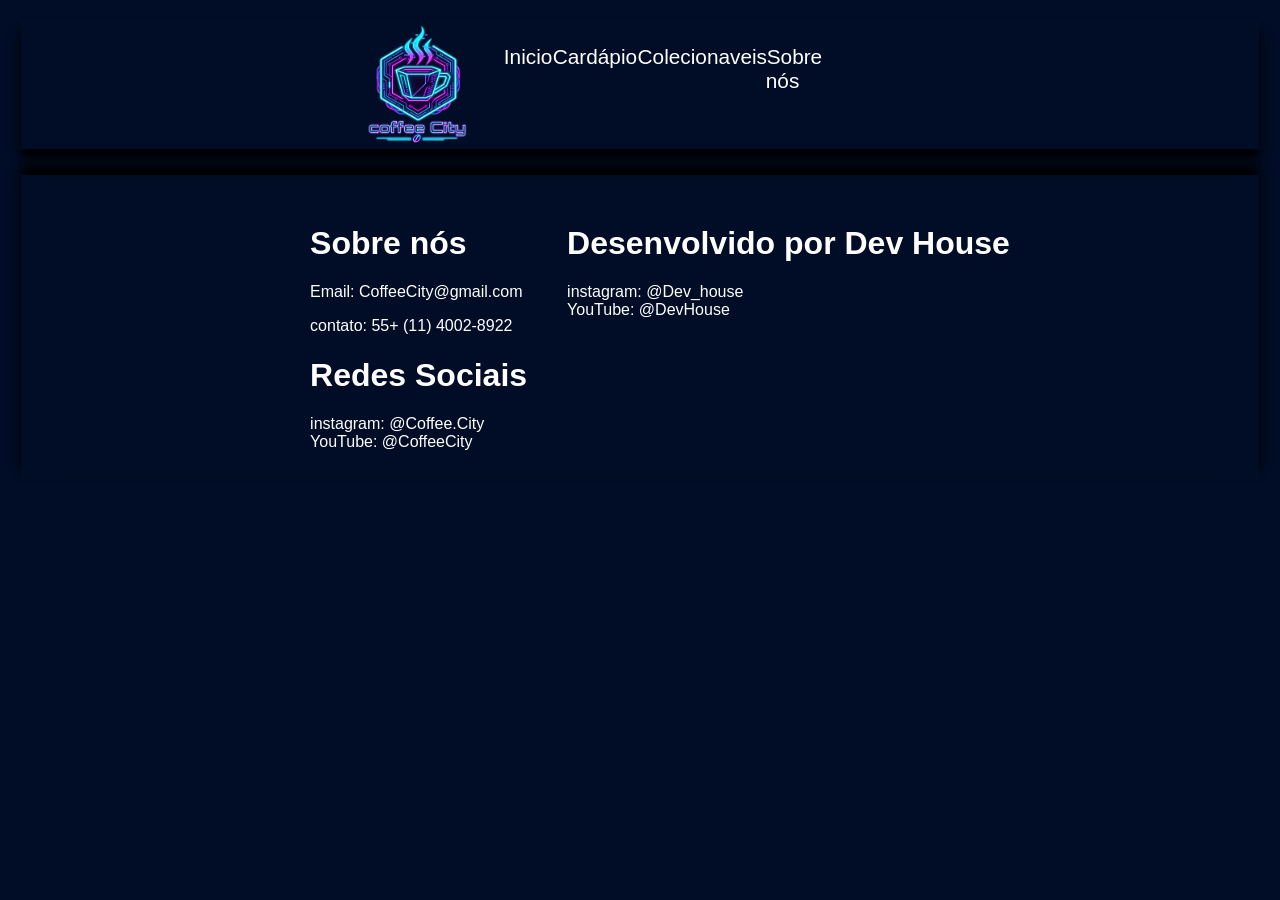
==== cadastro.html @ db1c3f74 "Acrescentando as telas de Login e Cadastro" ====
<!DOCTYPE html>
<html lang="pt-br">
<head>
    <meta charset="UTF-8">
    <meta name="viewport" content="width=device-width, initial-scale=1.0">
    <link rel="stylesheet" href="./scr/css/cardapio.css">
    <link rel="stylesheet" href="./scr/css/padrao.css">
    <link rel="stylesheet" href="./scr/css/cores.css">
    <link rel="icon" href="./scr/acess/iconSemNome.png">
    <title>Coffee City</title>
</head>
<body>
    <!--Imagem de fundo-->
    <div class="fundo1">
    <header >
        <img src="/scr/acess/inconComNome.png" class="icon">
        <ul class="navega">
            <li><a class="buttonNav" href="/index.html">Inicio</a></li>
            <li><a class="buttonNav" href="/Cardapio.html">Cardápio</a></li>
            <li><a class="buttonNav" href="/colecao.html">Colecionaveis</a></li>
            <li><a class="buttonNav" href="/sobre.html">Sobre nós</a></li>
        </ul>

        <ul>
            <li><a href="/carrinho.html"></a></li>
            <li><a href="/perfil.html"></a></li>
        </ul>
        
    </header>


    <footer>

        <ul>
                <h1 class="titulo">Sobre nós</h1>
            <li><p>Email: CoffeeCity@gmail.com</p></li>
            <li><p>contato: 55+ (11) 4002-8922</p></li>
                <h1 class="titulo">Redes Sociais</h1>
            <li><a href="#">instagram: @Coffee.City</a></li>
            <li><a href="#">YouTube: @CoffeeCity</a></li>
        </ul>

        <ul>
                <h1 class="titulo">Desenvolvido por Dev House</h1>
            <li><a href="#">instagram: @Dev_house</a></li>
            <li><a href="#">YouTube: @DevHouse</p></a></li>

        </ul>
    </footer>
    
    <script src="/scr/js/index.js"></script>
</body>
</html>
---- scr/css/cardapio.css ----
.imageProd{
    width: 200px;
    height: 180px;
    border-radius: 15px;
    display: flex;
    margin-left: 15%;
}

.emblema{
    width: 200px;
    height: 180px;  
    margin-top: 15%;  
}

.sobreTema1{
    text-shadow: 0px 0px 10px  var(--shadow2);
    backdrop-filter: blur(50px);
}

.titulo2{
    font-size: 25px;
}

.tituloTema1{
    color: var(--colortxt7);
}

.subTituloTema1{
    font-size: 15px;
    margin: 1px;
}

.tituloTema2{
    color: var(--colortxt9);
}

.sobreTema2{
    text-shadow: 0px 0px 10px  var(--shadow1);
    backdrop-filter: blur(50px);
}

.tituloTema3{
    color: var(--colortxt6);
}

.sobreTema3{
    text-shadow: 0px 0px 10px  var(--colortxt5);
    backdrop-filter: blur(50px);
}

.tituloTema4{
    color: var(--colortxt10);
}

.sobreTema4{
    text-shadow: 0px 0px 10px  var(--shadow1);
    backdrop-filter: blur(50px);

}

.descricao2{
    font-size: 15px;
}


.ingred{
    color: var(--colortxt7);
}

.ingredientes{
    columns: 3;
}

.preco{
    font-size: 25px;
}
.org1{
    display: inline-flex;
    margin: 1%;
}


.fundoTema1{
    display: inline-flex;
    background-repeat: no-repeat;
    background-size: cover;
    background-image: url(../acess/astro.png);
    width: 100%;
    padding: 1%;
}


/* Este é o tema do carde */
.tema1{
    margin: 1%;
    backdrop-filter: blur(15px);
    border: 2px solid;
    border-color: var(--borda2);
    box-shadow: 0px 0px 25px var(--shadow2) ;
    width: 25%;
    height: 500px;
    margin: 3%;
    padding: 2%;
    border-radius: 20px;
}

.fundoTema2{
    margin: 1%;
    width: 100%;
    display: inline-flex;
    background-repeat: no-repeat;
    background-size: cover;
    background-image: url(../acess/medieval.png);
    padding: 1%;
}

/* Este é o tema do carde */
.tema2{
    backdrop-filter: blur(15px);
    border: 2px solid;
    border-color: var(--borda11);
    box-shadow: 0px 0px 25px var(--shadow1) ;
    width: 25%;
    height: 500px;
    margin: 3%;
    padding: 2%;
    border-radius: 20px;
}

.fundoTema3{
    margin: 1%;
    width: 100%;
    display: inline-flex;
    background-repeat: no-repeat;
    background-size: cover;
    background-image: url(../acess/cyber.png);
    padding: 1%;
}

/* Este é o tema do carde */
.tema3{
    backdrop-filter: blur(15px);
    border: 2px solid;
    border-color: var(--borda7);
    box-shadow: 0px 0px 25px var(--shadow3) ;
    width: 25%;
    height: 500px;
    margin: 3%;
    padding: 2%;
    border-radius: 20px;
}


.fundoTema4{
    width: 100%;
    display: inline-flex;
    margin: 1%;
    background-repeat: no-repeat;
    background-size: cover;
    background-image: url(../acess/horror.png);
    padding: 1%;
}

/* Este é o tema do carde */
.tema4{
    backdrop-filter: blur(15px);
    border: 2px solid;
    border-color: var(--borda9);
    box-shadow: 0px 0px 25px var(--shadow1) ;
    width: 25%;
    height: 500px;
    margin: 3%;
    padding: 2%;
    border-radius: 20px;
}


.btnComprar1{
    border: 2px solid;
    border-color:  var(--borda2) ;
    width: 100%;
    background-color: var(--comprar3);
    color: var(--colortxt2);
    font-size: 130%;
    cursor: pointer;
    border-radius: 8px;
}
.btnCarrinho{
    margin: 1%;
    border: 2px solid;
    border-color:  var(--borda2) ;
    width: 100%;
    background-color: var(--comprar3);
    color: var(--colortxt2);
    font-size: 130%;
    cursor: pointer;
    border-radius: 8px;
}

.btnComprar2{
    margin: 1%;
    border: 2px solid;
    border-color:  var(--borda9) ;
    width: 100%;
    background-color: var(--comprar4);
    color: var(--colortxt2);
    font-size: 130%;
    cursor: pointer;
    border-radius: 8px;
}

.btnComprar3{
    margin: 1%;
    border: 2px solid;
    border-color:  var(--borda6) ;
    width: 100%;
    background-color: var(--comprar2);
    color: var(--colortxt2);
    font-size: 130%;
    cursor: pointer;
    border-radius: 8px;
}

.btnComprar4{
    margin: 1%;
    border: 2px solid;
    border-color:  var(--borda10) ;
    width: 100%;
    background-color: var(--comprar5);
    color: var(--colortxt2);
    font-size: 130%;
    cursor: pointer;
    border-radius: 8px;
}
---- scr/css/padrao.css ----
/* Estilização padrão do site  */
body{
    background-color: var(--fundo1);
    color: var(--colortxt2);
    font-family: 'Rajdhani', sans-serif;
}
/* Estilização do cabeçalho do site */
header{
    backdrop-filter:  blur(5px);
    display: inline-flex;
    justify-content: center;
    box-shadow: 0px 10px 10px #000;
    margin: 1%;
}

/* estiliza a area onde fica os botões de navegação */
.navega{
    display: inline-flex;
    margin: 1%;
    padding: 1%;

}

.nav{
    margin: 1%;
    padding: 1%;
}

/* botão de navegação */
.buttonNav{
    transition: 1s ;
    margin: 1%;
    font-family: 'Rajdhani', sans-serif;
    font-size: 130%; 
}
.buttonNav:hover{
    transition: 1s ;
    color: #F230E5;
    font-size: 140%;
}

/* pra mostrar em qual pagina o usuário está */
.atual{
    transition: 1s ;
    color: #F230E5;
    text-decoration: underline;
}

/* moldando o tamanho do incone que fica na barra de navegação */
.icon{
    width: 10%;
}

/* para estilizar textos (foi usado para estilizar as boas vindas)*/
.destaque1{
    color: var(--colortxt6);
    font-size: 150%;
    text-shadow: 30px 0px 50px #000;
}
.destaque2{
    font-size: 90%;
    color: var(--colortxt7);
    text-shadow: 30px 0px 50px #000;
}
/* o nome é alto explicativo */
.descricao{
    font-size: 50%;
}

/* o nome é alto explicativo */
.bemVindo{

    text-shadow: 30px 0px 50px #000;
}

/* para moldar o contéudo dentro e entre as divs  */
.conteudo{
    width: 40%;
    height: 300px;
}

/* para tirar o estilo das listas */
li{
    list-style: none;
    
}

/* o nome é alto explicativo */
.titulo{
    transition: 1s;
    font-family: 'Orbitron', sans-serif
}
.titulo:hover{
    transition: 1s;
    color: var(--colortxt6);
}

/* para tirar o estilo dos link */
a{
    color: var(--colortxt2);
    text-decoration: none;
}



/* para estilizar o rodapé do site */
footer{
    box-shadow: 0px -10px 10px #000;
    backdrop-filter: blur(15px);
    padding: 1%;
    margin-top: 1% ;
    margin: 1%;
    width: 96%;
    display: inline-flex;
    justify-content: center;
    
}
---- scr/css/cores.css ----
/* Aqui funciona como palheta de cores para não alterar todas as cores do site um por um */
:root{
    --fundo1: #010D26;
    --fundo2: #272727;
    --fundo3: #320240;
    --fundo4: #A429A6;
    --fundo5: #F230E5;
    --fundo6: #0396A6;
    --fundo7: #000000;
    --fundo8: #016874;
    --colortxt1: #000000;
    --colortxt2: #ffffff;
    --colortxt3: #010D26;
    --colortxt4: #320240;
    --colortxt5: #A429A6;
    --colortxt6: #F230E5;
    --colortxt7: #0396A6;
    --colortxt8: #016874;
    --colortxt9:#d34d00;
    --colortxt10: #ff0000;
    --borda1: #016874;
    --borda2: #0396A6;
    --borda3: #010D26;
    --borda4: #272727;
    --borda5: #320240;
    --borda6: #A429A6;
    --borda7: #F230E5;
    --borda8: #000000;
    --borda9: #ff0000;
    --borda10: #9e0303;
    --borda11: #ff7300;
    --shadow1: #9e0303;
    --shadow2: #016874;
    --shadow3: #A429A6;
    --comprar1:#09ff00;
    --comprar2:#F230E5;
    --comprar3:#0396A6;
    --comprar4:#d34d00;
    --comprar5: #ff0000;
}
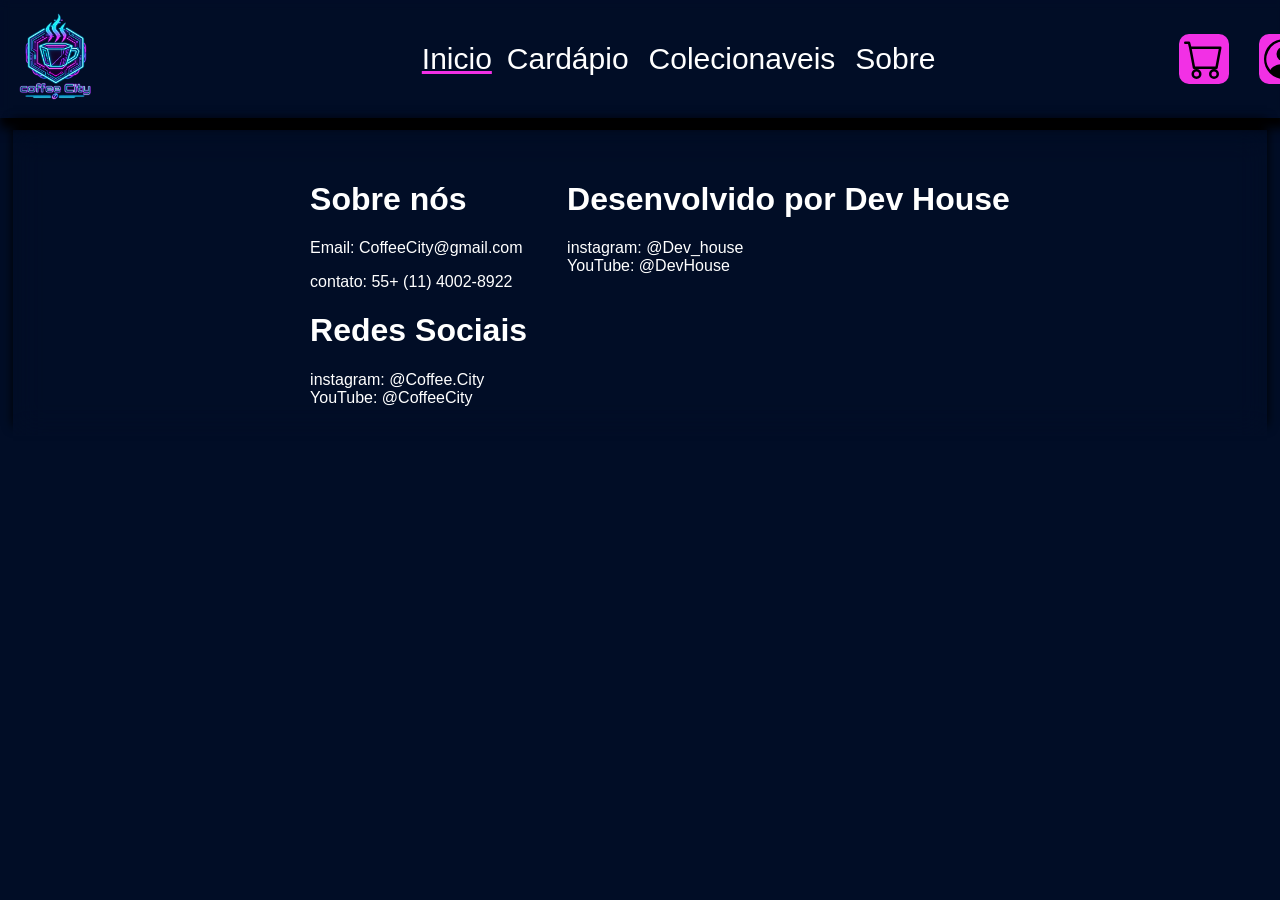
==== commit 674600ac: "Conclusão da barra de navegação" ====
--- a/cadastro.html
+++ b/cadastro.html
@@ -6,29 +6,39 @@
     <link rel="stylesheet" href="./scr/css/cardapio.css">
     <link rel="stylesheet" href="./scr/css/padrao.css">
     <link rel="stylesheet" href="./scr/css/cores.css">
+    <link rel="stylesheet" href="./scr/css/BarNav.css">
     <link rel="icon" href="./scr/acess/iconSemNome.png">
+
+    <!-- layout responsivo -->
+    <link rel="stylesheet" href="./scr/css/ResponsivoPadrao.css">
     <title>Coffee City</title>
 </head>
 <body>
-    <!--Imagem de fundo-->
-    <div class="fundo1">
     <header >
-        <img src="/scr/acess/inconComNome.png" class="icon">
-        <ul class="navega">
-            <li><a class="buttonNav" href="/index.html">Inicio</a></li>
-            <li><a class="buttonNav" href="/Cardapio.html">Cardápio</a></li>
-            <li><a class="buttonNav" href="/colecao.html">Colecionaveis</a></li>
-            <li><a class="buttonNav" href="/sobre.html">Sobre nós</a></li>
-        </ul>
+        <!-- Logo que faz voltar pra pagina inicial -->
+        <div class="Logo">
+        <a class="LogoButton" href="/index.html"><img src="/scr/acess/inconComNome.png" class="icon"></a>
+        </div>
+        
+        <!-- barra de navegação -->
+        <nav class="navega">
+            <span class="atual"><a class="buttonNav"href="./index.html">Inicio</a></span></li>
+            <a class="buttonNav" href="./Cardapio.html">Cardápio</a></li>
+            <a class="buttonNav" href="./colecao.html">Colecionaveis</a></li>
+            <a class="buttonNav" href="./sobre.html">Sobre</a></li>
+        </nav>
 
-        <ul>
-            <li><a href="/carrinho.html"></a></li>
-            <li><a href="/perfil.html"></a></li>
-        </ul>
+        <!-- barra de perfil e carrinho -->
+        <div class="acoes">
+            <li><a class="Carrinho" href="./carrinho.html"><img class="icons2" src="./scr/acess/Icons/cart.svg"></a></li>
+            <li><a class="Perfil" href="./perfil.html" aria-label="Meu Perfil"><img class="icons2" src="./scr/acess/Icons/person-circle.svg"></a></li>
+        </div>
         
+
     </header>
 
 
+    <!-- Aqui é o rodapé do site -->
     <footer>
 
         <ul>
--- a/scr/css/padrao.css
+++ b/scr/css/padrao.css
@@ -5,52 +5,7 @@
     background-color: var(--fundo1);
     color: var(--colortxt2);
     font-family: 'Rajdhani', sans-serif;
-}
-/* Estilização do cabeçalho do site */
-header{
-    backdrop-filter:  blur(5px);
-    display: inline-flex;
-    justify-content: center;
-    box-shadow: 0px 10px 10px #000;
-    margin: 1%;
-}
-
-/* estiliza a area onde fica os botões de navegação */
-.navega{
-    display: inline-flex;
-    margin: 1%;
-    padding: 1%;
-
-}
-
-.nav{
-    margin: 1%;
-    padding: 1%;
-}
-
-/* botão de navegação */
-.buttonNav{
-    transition: 1s ;
-    margin: 1%;
-    font-family: 'Rajdhani', sans-serif;
-    font-size: 130%; 
-}
-.buttonNav:hover{
-    transition: 1s ;
-    color: #F230E5;
-    font-size: 140%;
-}
-
-/* pra mostrar em qual pagina o usuário está */
-.atual{
-    transition: 1s ;
-    color: #F230E5;
-    text-decoration: underline;
-}
-
-/* moldando o tamanho do incone que fica na barra de navegação */
-.icon{
-    width: 10%;
+    margin: 0;
 }
 
 /* para estilizar textos (foi usado para estilizar as boas vindas)*/
@@ -75,11 +30,7 @@
     text-shadow: 30px 0px 50px #000;
 }
 
-/* para moldar o contéudo dentro e entre as divs  */
-.conteudo{
-    width: 40%;
-    height: 300px;
-}
+
 
 /* para tirar o estilo das listas */
 li{
--- a/scr/css/cores.css
+++ b/scr/css/cores.css
@@ -8,6 +8,7 @@
     --fundo6: #0396A6;
     --fundo7: #000000;
     --fundo8: #016874;
+    --fundo9: #ffffff;
     --colortxt1: #000000;
     --colortxt2: #ffffff;
     --colortxt3: #010D26;
--- a/scr/css/BarNav.css
+++ b/scr/css/BarNav.css
@@ -0,0 +1,94 @@
+/* Estilização do cabeçalho do site */
+header{
+    backdrop-filter:  blur(5px);
+    display: inline-flex;
+
+    box-shadow: 0px 10px 10px #000;
+    width: 99%;
+    padding: 10px;
+    position: relative;
+}
+
+/* estiliza a area onde fica os botões de navegação */
+
+    .navega{
+        display: flex;
+        justify-content: space-between;
+        align-items: center;
+        gap: 12 px;
+ 
+    }
+
+    /* Ações à direita */
+    .acoes {
+        display: flex;
+        align-items: center;
+        justify-content: flex-end;
+        gap: 10px;
+        margin-left: 20%  ;
+    }
+    .Logo{
+        display: block;
+        width: 90px;
+        height: auto;
+        margin-right: 25%;
+    }
+
+
+    /* botão de navegação */
+    .buttonNav{
+        display: flex;
+        justify-content: center;
+        align-items: center;
+        padding: 1%;
+        margin: 5px;
+        font-size: 30px;
+        transition: 2s; 
+    }
+    .buttonNav:hover{
+        color: var(--colortxt6);
+        transition: 1s;
+    }
+
+    /* pra mostrar em qual pagina o usuário está */
+    .atual{
+        color: var(--colortxt6);
+        text-decoration: underline 3px;
+        transition: 2s;
+    }
+
+    /* moldando o tamanho do incone da logo */
+    .icon{
+        width: 90px;
+
+    }
+
+    /* moldando o tamanho do incones pequenos */
+    .icons2{
+        width: 40px;
+        height: 40px;
+    }
+
+
+    .Perfil,
+    .Carrinho{
+    border: 4px var(--colortxt2);
+    transition: 0.6s;
+    margin: 10px;
+    display: flex;
+    width: 40px;
+    height: 40px;
+    padding: 5px;
+    backdrop-filter: blur(25px);
+    background-color: var(--fundo5);
+    border-radius: 10px;
+}
+
+    .Carrinho:hover,
+    .Perfil:hover {
+    transition: 0.5s;
+    transform: translateY(-3px);
+    box-shadow: 0px 0px 25px var(--colortxt6);
+    background-color: var(--fundo9);
+    
+    }
--- a/scr/css/ResponsivoPadrao.css
+++ b/scr/css/ResponsivoPadrao.css
@@ -0,0 +1,567 @@
+
+/* ==========================================
+   RESPONSIVIDADE PARA TELAS DE ATÉ 480px
+   Aplica estas regras em celulares e telas
+   pequenas com largura de até 480 pixels.
+========================================== */
+
+@media screen and (max-width: 480px) {
+
+    /* ======================================
+       1. CABEÇALHO
+    ====================================== */
+
+    header {
+        /* Usa Grid para organizar os elementos
+           em linhas e colunas. */
+        display: grid !important;
+
+        /* Cria duas colunas:
+           - A primeira ocupa o espaço disponível.
+           - A segunda se ajusta ao tamanho dos ícones. */
+        grid-template-columns: minmax(0, 1fr) auto;
+
+        /* Define a posição de cada elemento:
+           primeira linha: logo e ações;
+           segunda linha: navegação ocupando tudo. */
+        grid-template-areas:
+            "logo acoes"
+            "navega navega";
+
+        /* Centraliza verticalmente os elementos
+           dentro de suas respectivas áreas. */
+        align-items: center;
+
+        /* Define o espaçamento:
+           12px entre linhas e 8px entre colunas. */
+        gap: 12px 8px;
+
+        /* Faz o cabeçalho ocupar toda a largura disponível. */
+        width: 100%;
+
+        /* Cria 12px de espaço interno em todos os lados. */
+        padding: 12px;
+
+        /* Inclui padding e bordas no cálculo da largura. */
+        box-sizing: border-box;
+    }
+
+
+    /* ======================================
+       2. LOGO DO COFFEE CITY
+    ====================================== */
+
+    .Logo {
+        /* Coloca a logo na área chamada "logo"
+           definida no Grid do cabeçalho. */
+        grid-area: logo;
+
+        /* Define a largura da logo em celulares. */
+        width: 70px;
+
+        /* Impede que ultrapasse o espaço disponível. */
+        max-width: 100%;
+
+        /* Mantém a altura proporcional à largura. */
+        height: auto;
+
+        /* Remove margens que poderiam deslocá-la. */
+        margin: 0;
+    }
+
+    /* Link que envolve a imagem da logo */
+    .LogoButton {
+        /* Faz o link ocupar sua própria linha. */
+        display: block;
+
+        /* Ocupa toda a largura disponível no contêiner. */
+        width: 100%;
+    }
+
+    /* Imagem da logo */
+    .icon {
+        /* Evita espaços extras de imagem em linha. */
+        display: block;
+
+        /* Faz a imagem acompanhar o tamanho do contêiner. */
+        width: 100%;
+
+        /* Limita a largura máxima da imagem a 70px. */
+        max-width: 70px;
+
+        /* Mantém a proporção original da imagem. */
+        height: auto;
+    }
+
+
+    /* ======================================
+       3. GRUPO DE AÇÕES: PERFIL E CARRINHO
+    ====================================== */
+
+    .acoes {
+        /* Posiciona o grupo na área "acoes" do Grid. */
+        grid-area: acoes;
+
+        /* Organiza os ícones horizontalmente. */
+        display: flex;
+
+        /* Centraliza os ícones verticalmente. */
+        align-items: center;
+
+        /* Encosta os ícones à direita do espaço disponível. */
+        justify-content: flex-end;
+
+        /* Define 8px entre os ícones. */
+        gap: 8px;
+
+        /* Remove margens externas. */
+        margin: 0;
+
+        /* Remove espaçamento interno. */
+        padding: 0;
+
+        /* Permite que o grupo encolha se necessário. */
+        min-width: 0;
+
+        /* Remove marcadores de lista, se existirem. */
+        list-style: none;
+    }
+
+    /* Cada item que contém um botão */
+    .acoes li {
+        /* Remove o marcador da lista. */
+        list-style: none;
+
+        /* Remove margens externas. */
+        margin: 0;
+
+        /* Remove espaçamento interno. */
+        padding: 0;
+    }
+
+
+    /* ======================================
+       4. BOTÕES DE PERFIL E CARRINHO
+    ====================================== */
+
+    /* Aplica as mesmas regras às duas classes. */
+    .Perfil,
+    .Carrinho {
+        /* Permite centralizar o ícone dentro do botão. */
+        display: flex;
+
+        /* Centraliza verticalmente. */
+        align-items: center;
+
+        /* Centraliza horizontalmente. */
+        justify-content: center;
+
+        /* Define a largura do botão. */
+        width: 40px;
+
+        /* Define a altura do botão. */
+        height: 40px;
+
+        /* Cria 5px de espaço interno. */
+        padding: 5px;
+
+        /* Remove margens externas. */
+        margin: 0;
+
+        /* Inclui padding e bordas nas dimensões definidas. */
+        box-sizing: border-box;
+
+        /* Impede que o Flexbox comprima os botões. */
+        flex-shrink: 0;
+    }
+
+    /* Imagens dos ícones do perfil e carrinho */
+    .icons2 {
+        /* Faz a imagem se comportar como um bloco. */
+        display: block;
+
+        /* Ocupa a largura interna disponível. */
+        width: 100%;
+
+        /* Ocupa a altura interna disponível. */
+        height: 100%;
+
+        /* Mantém a proporção e ajusta a imagem ao espaço. */
+        object-fit: contain;
+    }
+
+
+    /* ======================================
+       5. BARRA DE NAVEGAÇÃO
+    ====================================== */
+
+    .navega {
+        /* Coloca a navegação na área "navega",
+           que ocupa as duas colunas do Grid. */
+        grid-area: navega;
+
+        /* Organiza os links usando Flexbox.
+           !important prevalece sobre declarações
+           normais conflitantes de display. */
+        display: flex !important;
+
+        /* Mantém os links na direção horizontal. */
+        flex-direction: row !important;
+
+        /* Permite que os links passem para outra linha
+           quando não houver espaço suficiente. */
+        flex-wrap: wrap;
+
+        /* Centraliza os links horizontalmente. */
+        justify-content: center;
+
+        /* Alinha os links verticalmente. */
+        align-items: center;
+
+        /* Faz a navegação ocupar toda a largura disponível. */
+        width: 100%;
+
+        /* Permite que a navegação encolha dentro do Grid. */
+        min-width: 0;
+
+        /* Define 8px entre os links. */
+        gap: 8px;
+
+        /* Remove margens externas. */
+        margin: 0;
+
+        /* Adiciona 6px de espaço acima dos links,
+           sem padding nas laterais ou embaixo. */
+        padding: 6px 0 0;
+
+        /* Inclui padding e bordas na largura calculada. */
+        box-sizing: border-box;
+    }
+
+
+    /* ======================================
+       6. LINKS: INÍCIO, CARDÁPIO, COLEÇÕES...
+    ====================================== */
+
+    .buttonNav {
+        /* Faz o link se comportar como um elemento
+           em linha, com alinhamento Flexbox. */
+        display: inline-flex;
+
+        /* Centraliza o conteúdo horizontalmente. */
+        align-items: center;
+
+        /* Centraliza o conteúdo verticalmente. */
+        justify-content: center;
+
+        /* Define o tamanho da fonte em celulares. */
+        font-size: 15px;
+
+        /* 7px na vertical e 6px nas laterais. */
+        padding: 7px 6px;
+
+        /* Remove margens externas dos links. */
+        margin: 0;
+
+        /* Permite que textos quebrem em várias linhas
+           se não houver espaço suficiente. */
+        white-space: normal;
+
+        /* Centraliza o texto quando ele quebra de linha. */
+        text-align: center;
+
+        /* Mantém o cálculo das dimensões previsível. */
+        box-sizing: border-box;
+    }
+
+
+    /* ======================================
+       7. DESTAQUE DA PÁGINA ATUAL
+    ====================================== */
+
+    .atual {
+        /* Faz o contêiner acompanhar o tamanho do link. */
+        display: inline-flex;
+
+        /* Remove margens externas. */
+        margin: 0;
+
+        /* Remove espaçamento interno. */
+        padding: 0;
+    }
+
+    /* Altera a cor do link dentro da classe .atual. */
+    .atual .buttonNav {
+        /* Usa a cor temática definida no seu CSS. */
+        color: var(--colortxt6);
+    }
+
+    .posi1{
+        width: 100%;
+        display: block;
+    }
+
+    .conteudo{
+        width: 100%;
+        font-size: 13px;
+        gap: 2px;
+    }
+
+    footer{
+        font-size: 10px;
+    }
+
+}
+
+@media screen and (max-width: 768px) {
+   
+
+         /* CABEÇALHO */
+
+   header {
+
+        display: grid !important;
+        grid-template-columns: minmax(0, 1fr) auto;
+        grid-template-areas:
+            "logo acoes"
+            "navega navega";
+        align-items: center;
+        gap: 12px 8px;
+        width: 100%;
+        padding: 12px;
+        box-sizing: border-box;
+    }
+
+   .Logo {
+        grid-area: logo;
+        width: 70px;
+        max-width: 100%;
+        height: auto;
+        margin: 0;
+    }
+   .LogoButton {
+        display: block;
+        width: 100%;
+    }
+    .icon {
+        display: block;
+        width: 100%;
+        max-width: 70px;
+        height: auto;
+    }
+   .acoes {
+        grid-area: acoes;
+        display: flex;
+        align-items: center;
+        justify-content: flex-end;
+        gap: 8px;
+        margin: 0;
+        padding: 0;
+        min-width: 0;
+        list-style: none;
+    }
+    .acoes li {
+        list-style: none;
+        margin: 0;
+        padding: 0;
+    }
+
+    .Perfil,
+    .Carrinho {
+        display: flex;
+        align-items: center;
+        justify-content: center;
+        width: 40px;
+        height: 40px;
+        padding: 5px;
+        margin: 0;
+        box-sizing: border-box;
+        flex-shrink: 0;
+    }
+
+    .icons2 {
+        display: block;
+        width: 100%;
+        height: 100%;
+        object-fit: contain;
+    }
+
+    .navega {
+        grid-area: navega;
+        display: flex !important;
+        flex-direction: row !important;
+        flex-wrap: wrap;
+        justify-content: center;
+        align-items: center;
+        width: 100%;
+        min-width: 0;
+        gap: 8px;
+        margin: 0;
+        padding: 6px 0 0;
+        box-sizing: border-box;
+    }
+
+    .buttonNav {
+        display: inline-flex;
+        align-items: center;
+        justify-content: center;
+        font-size: 25px;
+        padding: 7px 6px;
+        margin: 0;
+        white-space: normal;
+        text-align: center;
+        box-sizing: border-box;
+    }
+
+    .atual {
+        display: inline-flex;
+        margin: 0;
+        padding: 0;
+    }
+
+    .atual .buttonNav {
+        color: var(--colortxt6);
+    }
+
+    .posi1{
+        width: 100%;
+        display: block;
+    }
+
+    .conteudo{
+        width: 100%;
+        font-size: 15px;
+        gap: 7px;
+    }
+
+    footer{
+        font-size: 15px;
+    }
+
+}
+@media screen and (max-width: 1200px) {
+   
+
+         /* CABEÇALHO */
+
+   header {
+
+        display: grid !important;
+        grid-template-columns: minmax(0, 1fr) auto;
+        grid-template-areas:
+            "logo acoes"
+            "navega navega";
+        align-items: center;
+        gap: 12px 8px;
+        width: 100%;
+        padding: 12px;
+        box-sizing: border-box;
+    }
+
+   .Logo {
+        grid-area: logo;
+        width: px;
+        max-width: 100%;
+        height: auto;
+        margin: 0;
+    }
+   .LogoButton {
+        display: block;
+        width: 100%;
+    }
+    .icon {
+        display: block;
+        width: 100%;
+        max-width: 90px;
+        height: auto;
+    }
+   .acoes {
+        grid-area: acoes;
+        display: flex;
+        align-items: center;
+        justify-content: flex-end;
+        gap: 8px;
+        margin: 0;
+        padding: 0;
+        min-width: 0;
+        list-style: none;
+    }
+    .acoes li {
+        list-style: none;
+        margin: 0;
+        padding: 0;
+    }
+
+    .Perfil,
+    .Carrinho {
+        display: flex;
+        align-items: center;
+        justify-content: center;
+        width: 50px;
+        height: 50px;
+        padding: 5px;
+        margin: 0;
+        box-sizing: border-box;
+        flex-shrink: 0;
+    }
+
+    .icons2 {
+        display: block;
+        width: 100%;
+        height: 100%;
+        object-fit: contain;
+    }
+
+    .navega {
+        grid-area: navega;
+        display: flex !important;
+        flex-direction: row !important;
+        flex-wrap: wrap;
+        justify-content: center;
+        align-items: center;
+        width: 100%;
+        min-width: 0;
+        gap: 8px;
+        margin: 0;
+        padding: 6px 0 0;
+        box-sizing: border-box;
+    }
+
+    .buttonNav {
+        display: inline-flex;
+        align-items: center;
+        justify-content: center;
+        font-size: 25px;
+        padding: 7px 6px;
+        margin: 0;
+        white-space: normal;
+        text-align: center;
+        box-sizing: border-box;
+    }
+
+    .atual {
+        display: inline-flex;
+        margin: 0;
+        padding: 0;
+    }
+
+    .atual .buttonNav {
+        color: var(--colortxt6);
+    }
+
+    .posi1{
+        width: 100%;
+        display: block;
+    }
+
+    .conteudo{
+        width: 100%;
+        font-size: 15px;
+        gap: 7px;
+    }
+
+    footer{
+        font-size: 15px;
+    }
+
+}
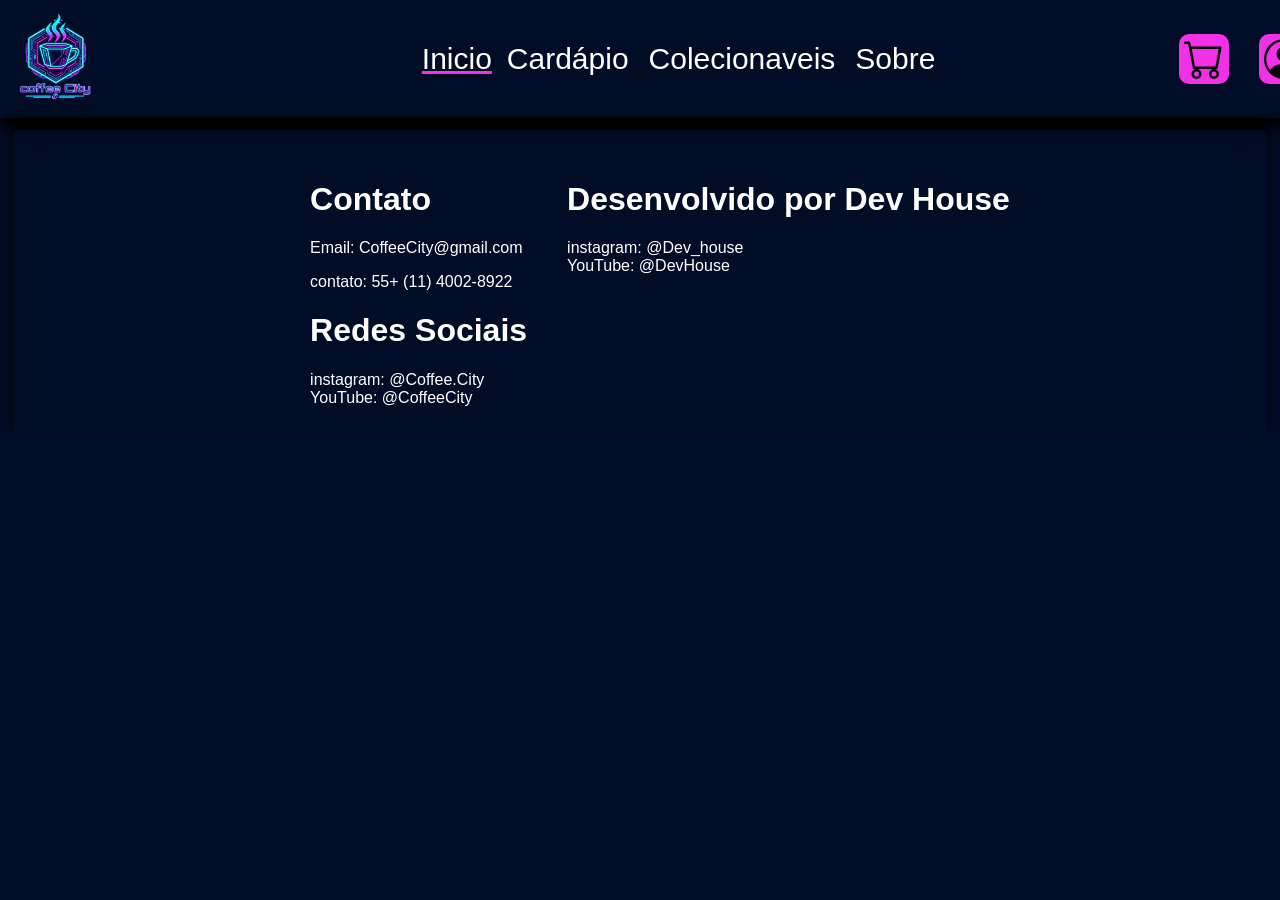
==== commit d7ad4e3c: "Atualização da barra de navegação e footer" ====
--- a/cadastro.html
+++ b/cadastro.html
@@ -42,7 +42,7 @@
     <footer>
 
         <ul>
-                <h1 class="titulo">Sobre nós</h1>
+                <h1 class="titulo">Contato</h1>
             <li><p>Email: CoffeeCity@gmail.com</p></li>
             <li><p>contato: 55+ (11) 4002-8922</p></li>
                 <h1 class="titulo">Redes Sociais</h1>
--- a/scr/css/padrao.css
+++ b/scr/css/padrao.css
@@ -55,6 +55,29 @@
 }
 
 
+.copyright {
+    width: 100%;
+    padding: 20px 10px;
+    text-align: center;
+    box-sizing: border-box;
+    border-top: 1px solid var(--colortxt6);
+    color: #b8b8c8;
+    font-size: 14px;
+}
+
+.copyright p {
+    margin: 5px 0;
+}
+
+.copyright p:first-child {
+    color: var(--colortxt6);
+}
+
+.copyright p:last-child {
+    font-size: 12px;
+    opacity: 0.8;
+}
+
 
 /* para estilizar o rodapé do site */
 footer{
@@ -67,4 +90,4 @@
     display: inline-flex;
     justify-content: center;
     
-}+}
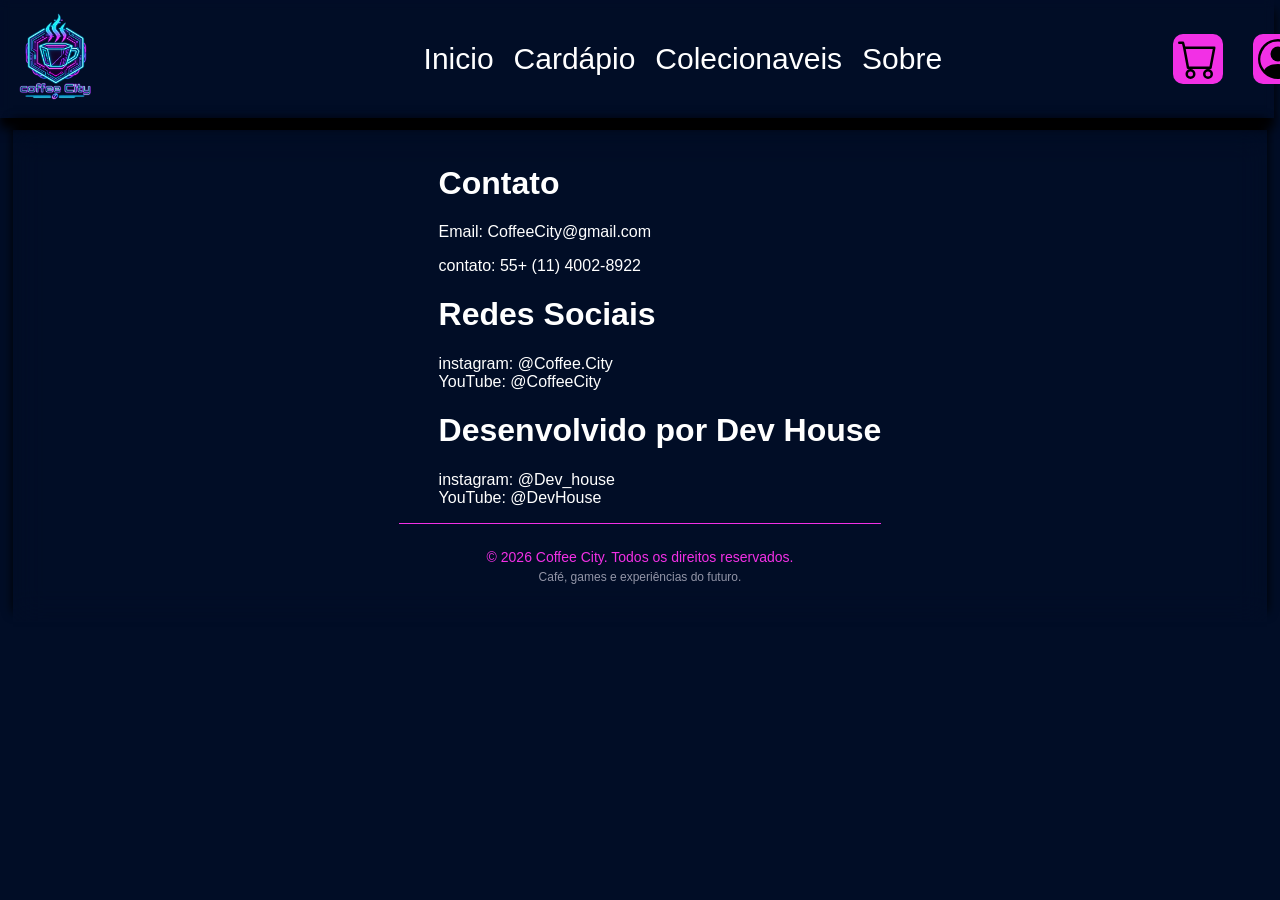
==== commit 114f3744: "Ajustes nas paginas" ====
--- a/cadastro.html
+++ b/cadastro.html
@@ -22,7 +22,7 @@
         
         <!-- barra de navegação -->
         <nav class="navega">
-            <span class="atual"><a class="buttonNav"href="./index.html">Inicio</a></span></li>
+            <a class="buttonNav"href="./index.html">Inicio</a></li>
             <a class="buttonNav" href="./Cardapio.html">Cardápio</a></li>
             <a class="buttonNav" href="./colecao.html">Colecionaveis</a></li>
             <a class="buttonNav" href="./sobre.html">Sobre</a></li>
@@ -40,7 +40,9 @@
 
     <!-- Aqui é o rodapé do site -->
     <footer>
+        
 
+        <div>
         <ul>
                 <h1 class="titulo">Contato</h1>
             <li><p>Email: CoffeeCity@gmail.com</p></li>
@@ -56,8 +58,13 @@
             <li><a href="#">YouTube: @DevHouse</p></a></li>
 
         </ul>
+        <div class="copyright">
+            <p>&copy; 2026 Coffee City. Todos os direitos reservados.</p>
+            <p>Café, games e experiências do futuro.</p>
+        </div>
+    </div>
     </footer>
     
-    <script src="/scr/js/index.js"></script>
+    <script src="./scr/js/index.js"></script>
 </body>
 </html>
--- a/scr/css/padrao.css
+++ b/scr/css/padrao.css
@@ -6,6 +6,7 @@
     color: var(--colortxt2);
     font-family: 'Rajdhani', sans-serif;
     margin: 0;
+    
 }
 
 /* para estilizar textos (foi usado para estilizar as boas vindas)*/
@@ -56,7 +57,7 @@
 
 
 .copyright {
-    width: 100%;
+
     padding: 20px 10px;
     text-align: center;
     box-sizing: border-box;
--- a/scr/css/BarNav.css
+++ b/scr/css/BarNav.css
@@ -2,9 +2,8 @@
 header{
     backdrop-filter:  blur(5px);
     display: inline-flex;
-
     box-shadow: 0px 10px 10px #000;
-    width: 99%;
+    width: 98%;
     padding: 10px;
     position: relative;
 }
